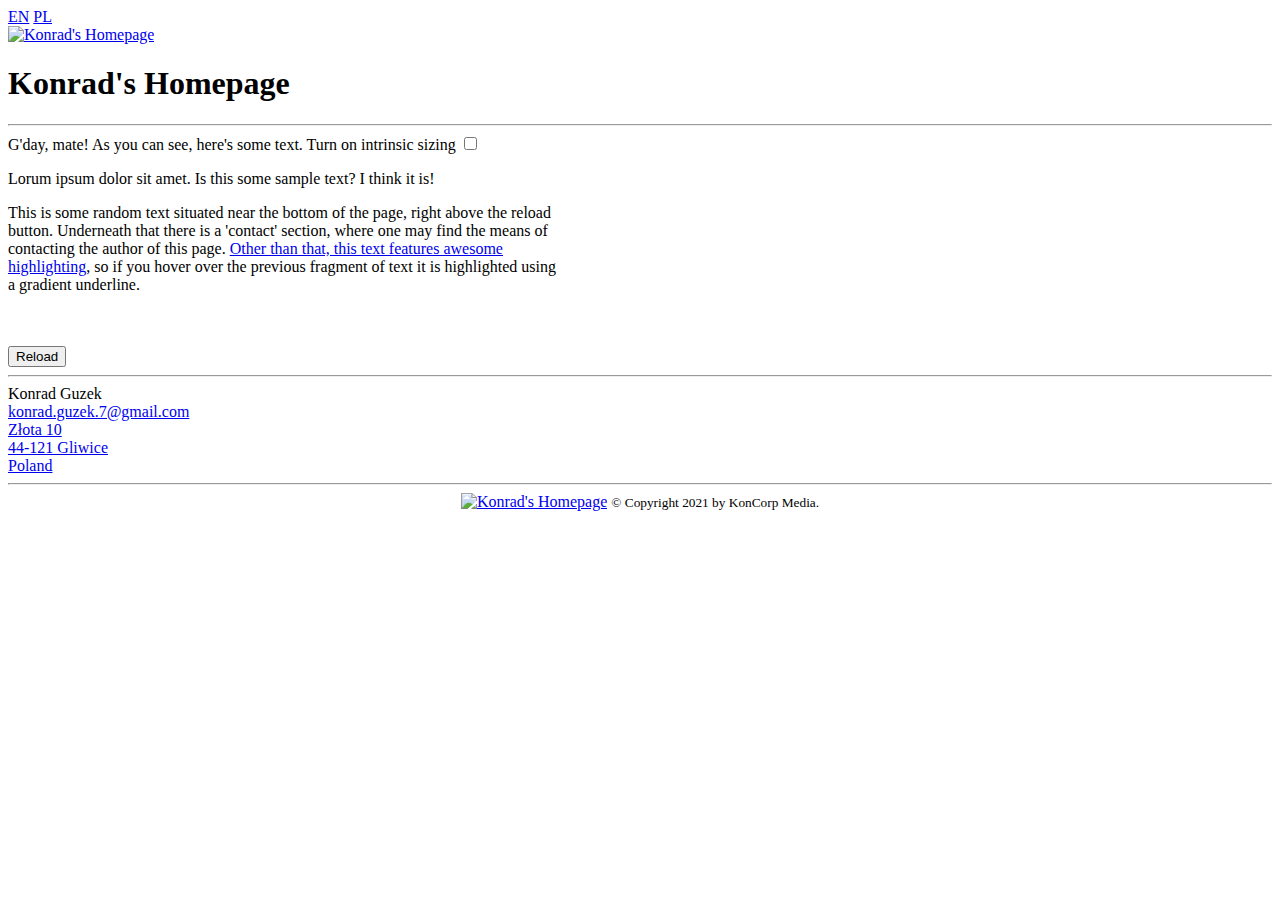
==== guzek.uk/index.html @ e4252563 "reorganise file structure" ====
<!DOCTYPE html>
<html lang="en-GB">
<head>
    <meta charset="UTF-8">
    <meta http-equiv="X-UA-Compatible" content="IE=edge">
    <meta name="viewport" content="width=device-width, initial-scale=1.0">
    <title>Konrad's Site</title>
    <link rel="stylesheet" href="styles.css">
    <link rel="preconnect" href="https://fonts.googleapis.com">
    <link rel="preconnect" href="https://fonts.gstatic.com" crossorigin>
    <link href="https://fonts.googleapis.com/css2?family=Courier+Prime&display=swap" rel="stylesheet"> 
</head>
<body>
    <div>
        <div class="langWrap">
            <a href='?lang=en-GB' language="en-GB" id="en-GB" class="active">EN</a>
            <a href='?lang=pl-PL' language="pl-PL" id="pl-PL">PL</a>
        </div>
        <div class="header">    
            <a title="Home" href="/" class="titleHome"><img src="favicon.ico" alt="Konrad's Homepage" class="altHomepage"></a>
            <h1 id="homepage">Konrad's Homepage</h1>
        </div>
    </div>
    <hr>
    <div class="text">
        <a class="gradient-text" data-element="gradient-text" id="intro">G'day, mate! As you can see, here's some text.</a>
        <label class="toggle" for="intrinsic-switch">
            <span class="toggle__label" id="switch">Turn on intrinsic sizing</span>
            <input type="checkbox" role="switch" class="toggle__element" id="intrinsic-switch" />
            <div class="toggle__decor" aria-hidden="true">
                <div class="toggle__thumb"></div>
            </div>
        </label>
        <p class="boxed-text" data-element="boxed-text" id="box">Lorum ipsum dolor sit amet. Is this some sample text? I think it is!</p>
    </div>
    <div class="text">
        <p id="text1">
            Test 1 This is some random text situated near the bottom of the page, right above the reload <br>
            button. Underneath that there is a 'contact' section, where one may find the means of <br>
            contacting the author of this page. <a target="_blank" href="https://youtu.be/_1vEGYWaaQY" class="fancy-link">Other than that, this text features awesome <br>
            highlighting</a>, so if you hover over the previous fragment of text it is highlighted using <br> 
            a gradient underline.
        </p>
        <i id="kg"></i>
        <i id="scroll" data-text='["IT.", "English.", "Mathematics.", "Physics."]'></i>
        <br><br>
    </div>
    <div class="contact">
        <button onclick="document.location=''" id="reload">Reload</button>
        <br><hr>
        <contact>
            Konrad Guzek<br>
            <a class="fancy-link" target="_blank" title="Email Konrad Guzek" href="mailto:konrad.guzek.7@gmail.com" id="email">konrad.guzek.7@gmail.com</a><br>
            <a class="fancy-link" target="_blank" title="Show in Google Maps" href="https://www.google.com/maps/place/Złota+10,+44-121+Gliwice/" id="address">Złota 10<br>
                44-121 Gliwice<br>
                Poland
            </a>
        </contact>
        <br><hr>
    </div>
    <div class="footer" style="text-align: center;">
        <a title="Home" href="/" class="titleHome"><img src="favicon.ico" alt="Konrad's Homepage" class="altHomepage"></a>
        <small>© Copyright 2021 by KonCorp Media.</small>
    </div>
    <script type="module" src="/js/index.js"></script>
    <script type="module" src="/js/animations.js"></script>
    <script type="module" src="/js/languages.js"></script>
</body>
</html>
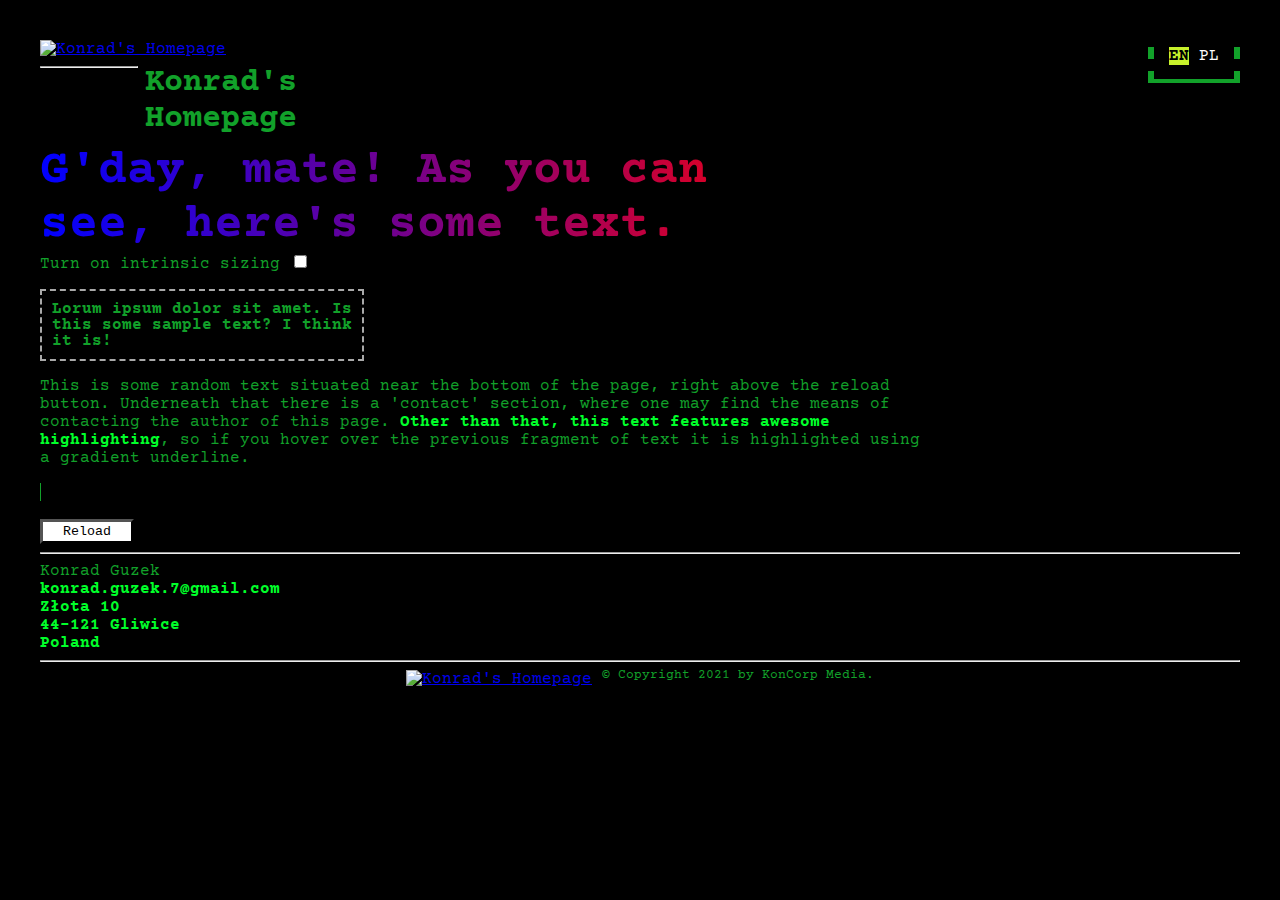
==== commit f311efd9: "reorganise file structure 2" ====
--- a/guzek.uk/index.html
+++ b/guzek.uk/index.html
@@ -1,69 +1,69 @@
 <!DOCTYPE html>
 <html lang="en-GB">
-<head>
-    <meta charset="UTF-8">
-    <meta http-equiv="X-UA-Compatible" content="IE=edge">
-    <meta name="viewport" content="width=device-width, initial-scale=1.0">
-    <title>Konrad's Site</title>
-    <link rel="stylesheet" href="styles.css">
-    <link rel="preconnect" href="https://fonts.googleapis.com">
-    <link rel="preconnect" href="https://fonts.gstatic.com" crossorigin>
-    <link href="https://fonts.googleapis.com/css2?family=Courier+Prime&display=swap" rel="stylesheet"> 
-</head>
-<body>
-    <div>
-        <div class="langWrap">
-            <a href='?lang=en-GB' language="en-GB" id="en-GB" class="active">EN</a>
-            <a href='?lang=pl-PL' language="pl-PL" id="pl-PL">PL</a>
+    <head>
+        <meta charset="UTF-8">
+        <meta http-equiv="X-UA-Compatible" content="IE=edge">
+        <meta name="viewport" content="width=device-width, initial-scale=1.0">
+        <title>Konrad's Site</title>
+        <link rel="stylesheet" href="/../styles.css">
+        <link rel="preconnect" href="https://fonts.googleapis.com">
+        <link rel="preconnect" href="https://fonts.gstatic.com" crossorigin>
+        <link href="https://fonts.googleapis.com/css2?family=Courier+Prime&display=swap" rel="stylesheet"> 
+    </head>
+    <body>
+        <div>
+            <div class="langWrap">
+                <a href='?lang=en-GB' language="en-GB" id="en-GB" class="active">EN</a>
+                <a href='?lang=pl-PL' language="pl-PL" id="pl-PL">PL</a>
+            </div>
+            <div class="header">    
+                <a title="Home" href="/" class="titleHome"><img src="favicon.ico" alt="Konrad's Homepage" class="altHomepage"></a>
+                <h1 id="homepage">Konrad's Homepage</h1>
+            </div>
         </div>
-        <div class="header">    
+        <hr>
+        <div class="text">
+            <a class="gradient-text" data-element="gradient-text" id="intro">G'day, mate! As you can see, here's some text.</a>
+            <label class="toggle" for="intrinsic-switch">
+                <span class="toggle__label" id="switch">Turn on intrinsic sizing</span>
+                <input type="checkbox" role="switch" class="toggle__element" id="intrinsic-switch" />
+                <div class="toggle__decor" aria-hidden="true">
+                    <div class="toggle__thumb"></div>
+                </div>
+            </label>
+            <p class="boxed-text" data-element="boxed-text" id="box">Lorum ipsum dolor sit amet. Is this some sample text? I think it is!</p>
+        </div>
+        <div class="text">
+            <p id="text1">
+                Test 1 This is some random text situated near the bottom of the page, right above the reload <br>
+                button. Underneath that there is a 'contact' section, where one may find the means of <br>
+                contacting the author of this page. <a target="_blank" href="https://youtu.be/_1vEGYWaaQY" class="fancy-link">Other than that, this text features awesome <br>
+                highlighting</a>, so if you hover over the previous fragment of text it is highlighted using <br> 
+                a gradient underline.
+            </p>
+            <i id="kg"></i>
+            <i id="scroll" data-text='["IT.", "English.", "Mathematics.", "Physics."]'></i>
+            <br><br>
+        </div>
+        <div class="contact">
+            <button onclick="document.location=''" id="reload">Reload</button>
+            <br><hr>
+            <contact>
+                Konrad Guzek<br>
+                <a class="fancy-link" target="_blank" title="Email Konrad Guzek" href="mailto:konrad.guzek.7@gmail.com" id="email">konrad.guzek.7@gmail.com</a><br>
+                <a class="fancy-link" target="_blank" title="Show in Google Maps" href="https://www.google.com/maps/place/Złota+10,+44-121+Gliwice/" id="address">Złota 10<br>
+                    44-121 Gliwice<br>
+                    Poland
+                </a>
+            </contact>
+            <br><hr>
+        </div>
+        <div class="footer" style="text-align: center;">
             <a title="Home" href="/" class="titleHome"><img src="favicon.ico" alt="Konrad's Homepage" class="altHomepage"></a>
-            <h1 id="homepage">Konrad's Homepage</h1>
+            <small>© Copyright 2021 by KonCorp Media.</small>
         </div>
-    </div>
-    <hr>
-    <div class="text">
-        <a class="gradient-text" data-element="gradient-text" id="intro">G'day, mate! As you can see, here's some text.</a>
-        <label class="toggle" for="intrinsic-switch">
-            <span class="toggle__label" id="switch">Turn on intrinsic sizing</span>
-            <input type="checkbox" role="switch" class="toggle__element" id="intrinsic-switch" />
-            <div class="toggle__decor" aria-hidden="true">
-                <div class="toggle__thumb"></div>
-            </div>
-        </label>
-        <p class="boxed-text" data-element="boxed-text" id="box">Lorum ipsum dolor sit amet. Is this some sample text? I think it is!</p>
-    </div>
-    <div class="text">
-        <p id="text1">
-            Test 1 This is some random text situated near the bottom of the page, right above the reload <br>
-            button. Underneath that there is a 'contact' section, where one may find the means of <br>
-            contacting the author of this page. <a target="_blank" href="https://youtu.be/_1vEGYWaaQY" class="fancy-link">Other than that, this text features awesome <br>
-            highlighting</a>, so if you hover over the previous fragment of text it is highlighted using <br> 
-            a gradient underline.
-        </p>
-        <i id="kg"></i>
-        <i id="scroll" data-text='["IT.", "English.", "Mathematics.", "Physics."]'></i>
-        <br><br>
-    </div>
-    <div class="contact">
-        <button onclick="document.location=''" id="reload">Reload</button>
-        <br><hr>
-        <contact>
-            Konrad Guzek<br>
-            <a class="fancy-link" target="_blank" title="Email Konrad Guzek" href="mailto:konrad.guzek.7@gmail.com" id="email">konrad.guzek.7@gmail.com</a><br>
-            <a class="fancy-link" target="_blank" title="Show in Google Maps" href="https://www.google.com/maps/place/Złota+10,+44-121+Gliwice/" id="address">Złota 10<br>
-                44-121 Gliwice<br>
-                Poland
-            </a>
-        </contact>
-        <br><hr>
-    </div>
-    <div class="footer" style="text-align: center;">
-        <a title="Home" href="/" class="titleHome"><img src="favicon.ico" alt="Konrad's Homepage" class="altHomepage"></a>
-        <small>© Copyright 2021 by KonCorp Media.</small>
-    </div>
-    <script type="module" src="/js/index.js"></script>
-    <script type="module" src="/js/animations.js"></script>
-    <script type="module" src="/js/languages.js"></script>
-</body>
+        <script type="module" src="/../js/index.js"></script>
+        <script type="module" src="/../js/animations.js"></script>
+        <script type="module" src="/../js/languages.js"></script>
+    </body>
 </html>--- a/styles.css
+++ b/styles.css
@@ -0,0 +1,163 @@
+::selection, ::-moz-selection, select {
+  color: rgb(17, 17, 17);
+  background: rgb(199, 241, 43);
+}
+
+#scroll {
+  border-right: .05em solid;
+  animation: caret 1s steps(1) infinite;
+}
+
+@keyframes caret {
+  50% {
+    border-color: transparent;
+  }
+}
+
+.header {
+  width: 17rem;
+}
+
+.header img {
+  width: 80px;
+  height: 80px;
+}
+
+.header h1 {
+  float: right;
+  width: 10rem;
+  margin: 7px 7px;
+}
+
+.langWrap {
+  float: right;
+  width: 5rem;
+  height: 2rem;
+  margin: 7px 0px;
+
+  text-align: center;
+
+  border-style: solid;
+  border-color: rgb(18, 161, 42);
+  border-width: 4px;
+  border-top: none;
+  border-left: dashed;
+  border-right: dashed;
+  border-left-width: 6px;
+  border-right-width: 6px;
+}
+
+.langWrap a {
+  color: white;
+  text-decoration: none;
+}
+
+a.active {
+  font-weight: bold;
+  color: black;
+  background: rgb(199, 241, 43);
+}
+
+.footer img {
+  width: 20px;
+  height: 20px;
+  z-index: 1;
+}
+
+.footer small {
+  position: relative;
+  top: -5px;
+}
+
+button {
+  font-family: courier;
+  border-radius: 0px;
+  border-width: 3px;
+  border-color: black;
+  background-color: white;
+  padding: 2px 20px;
+}
+
+.boxed-text {
+  width: 300px;
+  padding: 10px;
+  border: 2px dashed darkgray;
+  font-weight: 700;
+  line-height: 1;
+  display: block;
+}
+
+.boxed-text[data-sizing="intrinsic"] {
+  width: min-content;
+}
+
+.gradient-text {
+  font-size: 3rem;
+  font-weight: 700;
+  width: 800px;
+  display: block;
+  background-image: linear-gradient(90deg, blue, red);
+  background-clip: text;
+  -webkit-background-clip: text;
+  background-repeat: no-repeat;
+  background-size: 0%;
+  transition: background-size 2000ms cubic-bezier(0, 0.8, 0.1, 1);
+  color: transparent;
+}
+
+.button-link:link, .button-link:visited {
+  background-color: rgb(255, 103, 43);
+  color: white;
+  padding: 15px 25px;
+  text-align: center;
+  text-decoration: none;
+  display: inline-block;
+  border-style: outset;
+  border-width: 2px;
+  border-color: rgb(255, 255, 255);
+  transition: background-color 300ms ease;
+}
+
+.button-link:hover {
+  background-color: rgb(255, 38, 0);
+}
+
+.button-link:active {
+  background-color: rgb(221, 73, 47);
+}
+
+.fancy-link, .fancy-link:visited {
+  background-image: linear-gradient(45deg, red, blue);
+  background-size: 0% 2px;
+  background-repeat: no-repeat;
+  background-position: left bottom;
+  transition: background-size 300ms ease-in-out;
+
+  color: rgb(0, 255, 42);
+  text-decoration: none;
+  font-weight: 501;
+}
+
+.fancy-link:hover {
+  background-size: 100% 2px;
+}
+
+.fancy-link.orange-gradient {
+  background-image: linear-gradient(45deg, rgb(0, 0, 0), orange);
+  transition: background-size 300ms ease-in-out, color 200ms ease;
+}
+.fancy-link.orange-gradient:hover {
+  background-size: 100% 2px;
+}
+
+/* Presentational styles */
+body {
+  background-color: rgb(0, 0, 0);
+  color: rgb(18, 161, 42);
+  font-family: 'Courier Prime', monospace;
+  padding: 2em;
+  font-weight: 300
+}
+.boxed-text {
+  --flow-space: 2rem;
+}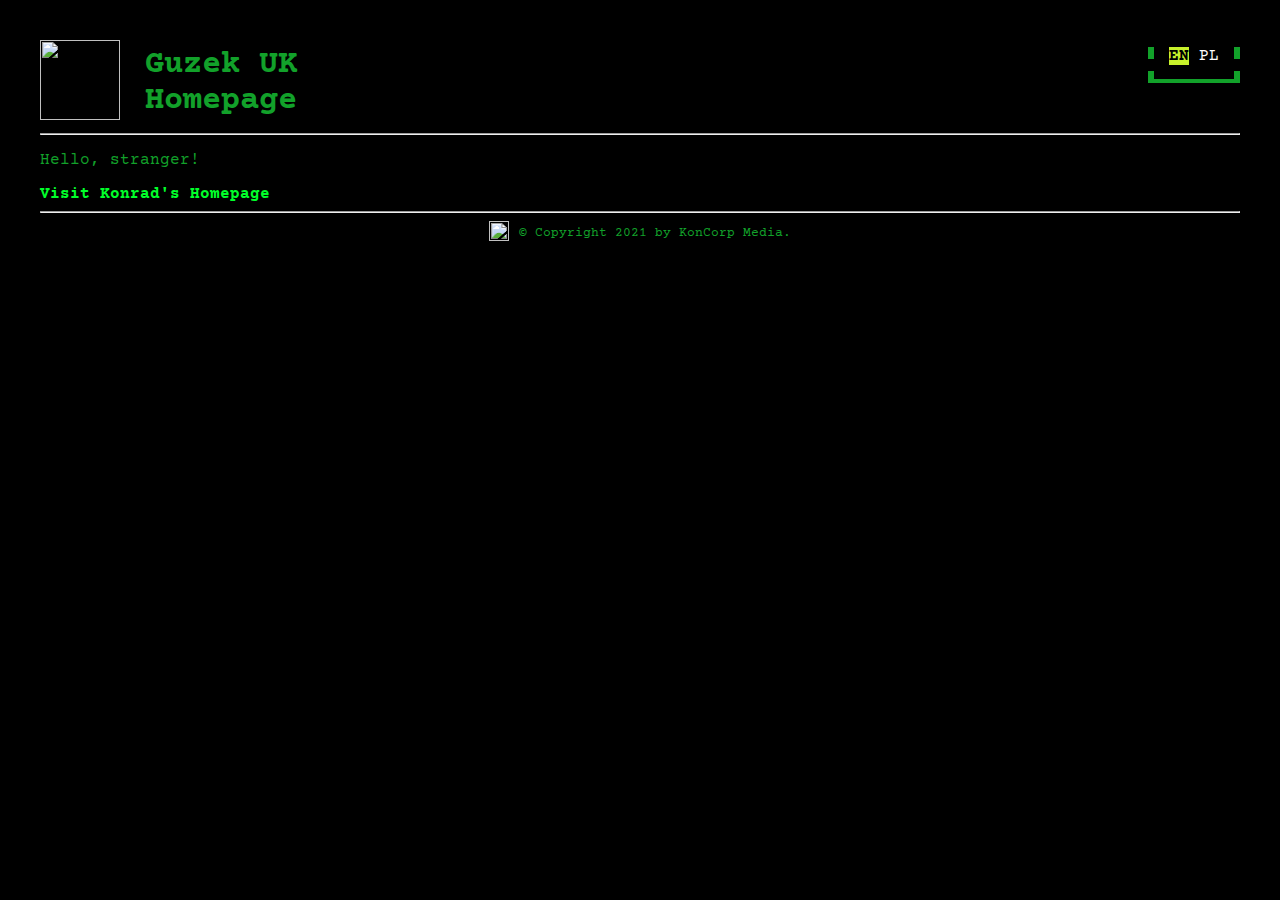
==== commit c19262e5: "add guzek uk homepage" ====
--- a/guzek.uk/index.html
+++ b/guzek.uk/index.html
@@ -4,8 +4,8 @@
         <meta charset="UTF-8">
         <meta http-equiv="X-UA-Compatible" content="IE=edge">
         <meta name="viewport" content="width=device-width, initial-scale=1.0">
-        <title>Konrad's Site</title>
-        <link rel="stylesheet" href="/../styles.css">
+        <title>Home – Guzek UK</title>
+        <link rel="stylesheet" href="../styles/styles.css">
         <link rel="preconnect" href="https://fonts.googleapis.com">
         <link rel="preconnect" href="https://fonts.gstatic.com" crossorigin>
         <link href="https://fonts.googleapis.com/css2?family=Courier+Prime&display=swap" rel="stylesheet"> 
@@ -17,53 +17,22 @@
                 <a href='?lang=pl-PL' language="pl-PL" id="pl-PL">PL</a>
             </div>
             <div class="header">    
-                <a title="Home" href="/" class="titleHome"><img src="favicon.ico" alt="Konrad's Homepage" class="altHomepage"></a>
-                <h1 id="homepage">Konrad's Homepage</h1>
+                <a href="../guzek.uk/" class="titleHome"><img src="../favicon.ico" class="altHome"></a>
+                <h1 id="guzekHomepage">Guzek UK Homepage</h1>
             </div>
         </div>
         <hr>
-        <div class="text">
-            <a class="gradient-text" data-element="gradient-text" id="intro">G'day, mate! As you can see, here's some text.</a>
-            <label class="toggle" for="intrinsic-switch">
-                <span class="toggle__label" id="switch">Turn on intrinsic sizing</span>
-                <input type="checkbox" role="switch" class="toggle__element" id="intrinsic-switch" />
-                <div class="toggle__decor" aria-hidden="true">
-                    <div class="toggle__thumb"></div>
-                </div>
-            </label>
-            <p class="boxed-text" data-element="boxed-text" id="box">Lorum ipsum dolor sit amet. Is this some sample text? I think it is!</p>
-        </div>
-        <div class="text">
-            <p id="text1">
-                Test 1 This is some random text situated near the bottom of the page, right above the reload <br>
-                button. Underneath that there is a 'contact' section, where one may find the means of <br>
-                contacting the author of this page. <a target="_blank" href="https://youtu.be/_1vEGYWaaQY" class="fancy-link">Other than that, this text features awesome <br>
-                highlighting</a>, so if you hover over the previous fragment of text it is highlighted using <br> 
-                a gradient underline.
-            </p>
-            <i id="kg"></i>
-            <i id="scroll" data-text='["IT.", "English.", "Mathematics.", "Physics."]'></i>
-            <br><br>
-        </div>
-        <div class="contact">
-            <button onclick="document.location=''" id="reload">Reload</button>
-            <br><hr>
-            <contact>
-                Konrad Guzek<br>
-                <a class="fancy-link" target="_blank" title="Email Konrad Guzek" href="mailto:konrad.guzek.7@gmail.com" id="email">konrad.guzek.7@gmail.com</a><br>
-                <a class="fancy-link" target="_blank" title="Show in Google Maps" href="https://www.google.com/maps/place/Złota+10,+44-121+Gliwice/" id="address">Złota 10<br>
-                    44-121 Gliwice<br>
-                    Poland
-                </a>
-            </contact>
-            <br><hr>
+        <div>
+            <p>Hello, stranger!</p>
+            <a class="fancy-link konradsHomepage" href="../konrad.guzek.uk/">Visit Konrad's Homepage</a>
         </div>
         <div class="footer" style="text-align: center;">
-            <a title="Home" href="/" class="titleHome"><img src="favicon.ico" alt="Konrad's Homepage" class="altHomepage"></a>
+            <hr>
+            <a href="../guzek.uk/" class="titleHome"><img src="../favicon.ico" class="altHome"></a>
             <small>© Copyright 2021 by KonCorp Media.</small>
         </div>
-        <script type="module" src="/../js/index.js"></script>
-        <script type="module" src="/../js/animations.js"></script>
-        <script type="module" src="/../js/languages.js"></script>
     </body>
+    <script type="module" src="js/index.js"></script>
+    <script type="module" src="../js/index.js"></script>
+    <script type="module" src="../js/translations.js"></script>
 </html>--- a/styles/styles.css
+++ b/styles/styles.css
@@ -0,0 +1,163 @@
+::selection, ::-moz-selection, select {
+  color: rgb(17, 17, 17);
+  background: rgb(199, 241, 43);
+}
+
+#scroll {
+  border-right: .05em solid;
+  animation: caret 1s steps(1) infinite;
+}
+
+@keyframes caret {
+  50% {
+    border-color: transparent;
+  }
+}
+
+.header {
+  width: 17rem;
+}
+
+.header img {
+  width: 80px;
+  height: 80px;
+}
+
+.header h1 {
+  float: right;
+  width: 10rem;
+  margin: 7px 7px;
+}
+
+.langWrap {
+  float: right;
+  width: 5rem;
+  height: 2rem;
+  margin: 7px 0px;
+
+  text-align: center;
+
+  border-style: solid;
+  border-color: rgb(18, 161, 42);
+  border-width: 4px;
+  border-top: none;
+  border-left: dashed;
+  border-right: dashed;
+  border-left-width: 6px;
+  border-right-width: 6px;
+}
+
+.langWrap a {
+  color: white;
+  text-decoration: none;
+}
+
+a.active {
+  font-weight: bold;
+  color: black;
+  background: rgb(199, 241, 43);
+}
+
+.footer img {
+  width: 20px;
+  height: 20px;
+  z-index: 1;
+}
+
+.footer small {
+  position: relative;
+  top: -5px;
+}
+
+button {
+  font-family: courier;
+  border-radius: 0px;
+  border-width: 3px;
+  border-color: black;
+  background-color: white;
+  padding: 2px 20px;
+}
+
+.boxed-text {
+  width: 300px;
+  padding: 10px;
+  border: 2px dashed darkgray;
+  font-weight: 700;
+  line-height: 1;
+  display: block;
+}
+
+.boxed-text[data-sizing="intrinsic"] {
+  width: min-content;
+}
+
+.gradient-text {
+  font-size: 3rem;
+  font-weight: 700;
+  width: 800px;
+  display: block;
+  background-image: linear-gradient(90deg, blue, red);
+  background-clip: text;
+  -webkit-background-clip: text;
+  background-repeat: no-repeat;
+  background-size: 0%;
+  transition: background-size 2000ms cubic-bezier(0, 0.8, 0.1, 1);
+  color: transparent;
+}
+
+.button-link:link, .button-link:visited {
+  background-color: rgb(255, 103, 43);
+  color: white;
+  padding: 15px 25px;
+  text-align: center;
+  text-decoration: none;
+  display: inline-block;
+  border-style: outset;
+  border-width: 2px;
+  border-color: rgb(255, 255, 255);
+  transition: background-color 300ms ease;
+}
+
+.button-link:hover {
+  background-color: rgb(255, 38, 0);
+}
+
+.button-link:active {
+  background-color: rgb(221, 73, 47);
+}
+
+.fancy-link, .fancy-link:visited {
+  background-image: linear-gradient(45deg, red, blue);
+  background-size: 0% 2px;
+  background-repeat: no-repeat;
+  background-position: left bottom;
+  transition: background-size 300ms ease-in-out;
+
+  color: rgb(0, 255, 42);
+  text-decoration: none;
+  font-weight: 501;
+}
+
+.fancy-link:hover {
+  background-size: 100% 2px;
+}
+
+.fancy-link.orange-gradient {
+  background-image: linear-gradient(45deg, rgb(0, 0, 0), orange);
+  transition: background-size 300ms ease-in-out, color 200ms ease;
+}
+.fancy-link.orange-gradient:hover {
+  background-size: 100% 2px;
+}
+
+/* Presentational styles */
+body {
+  background-color: rgb(0, 0, 0);
+  color: rgb(18, 161, 42);
+  font-family: 'Courier Prime', monospace;
+  padding: 2em;
+  font-weight: 300
+}
+.boxed-text {
+  --flow-space: 2rem;
+}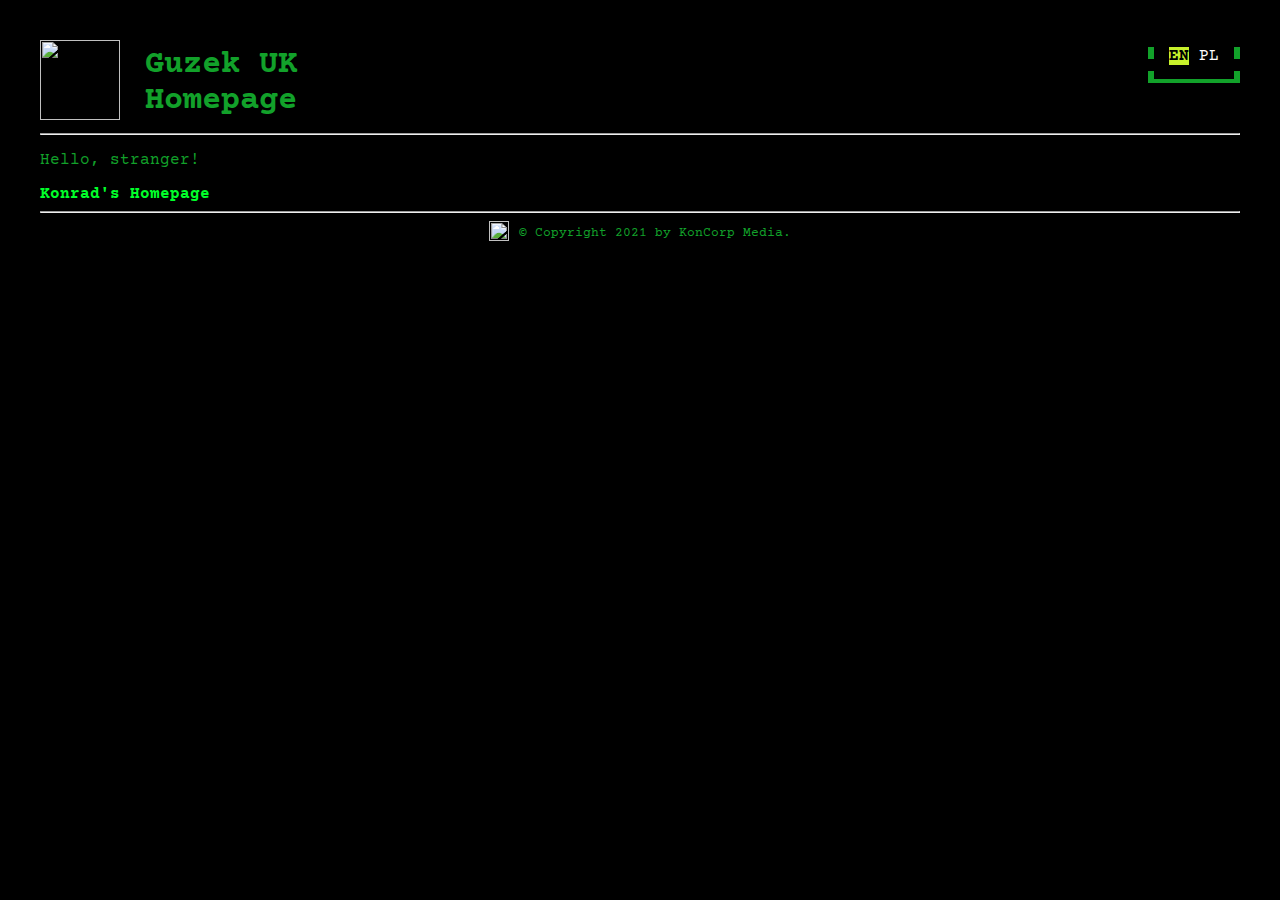
==== commit 75f709af: "add localisation for guzek.uk homepage" ====
--- a/guzek.uk/index.html
+++ b/guzek.uk/index.html
@@ -18,13 +18,13 @@
             </div>
             <div class="header">    
                 <a href="../guzek.uk/" class="titleHome"><img src="../favicon.ico" class="altHome"></a>
-                <h1 id="guzekHomepage">Guzek UK Homepage</h1>
+                <h1 id="home">Guzek UK Homepage</h1>
             </div>
         </div>
         <hr>
         <div>
-            <p>Hello, stranger!</p>
-            <a class="fancy-link konradsHomepage" href="../konrad.guzek.uk/">Visit Konrad's Homepage</a>
+            <p id="welcome">Hello, stranger!</p>
+            <a class="fancy-link" id="konradsHomepage" href="../konrad.guzek.uk/">Visit Konrad's Homepage</a>
         </div>
         <div class="footer" style="text-align: center;">
             <hr>
@@ -32,7 +32,6 @@
             <small>© Copyright 2021 by KonCorp Media.</small>
         </div>
     </body>
-    <script type="module" src="js/index.js"></script>
-    <script type="module" src="../js/index.js"></script>
+    <script type="module" src="index.js"></script>
     <script type="module" src="../js/translations.js"></script>
 </html>--- a/styles/styles.css
+++ b/styles/styles.css
@@ -15,7 +15,7 @@
 }
 
 .header {
-  width: 17rem;
+  width: 26rem;
 }
 
 .header img {
@@ -25,7 +25,7 @@
 
 .header h1 {
   float: right;
-  width: 10rem;
+  width: 19rem;
   margin: 7px 7px;
 }
 
